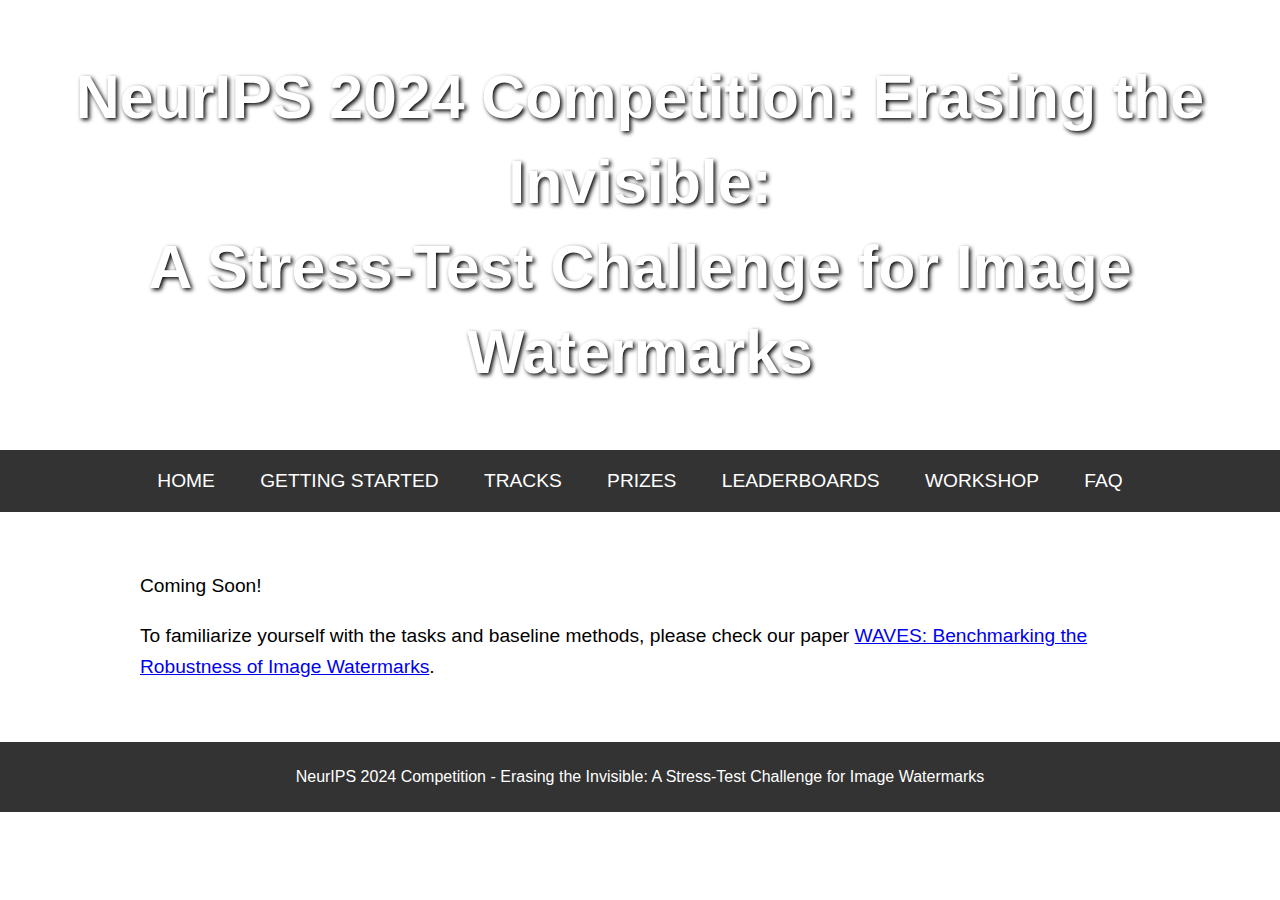
==== getting-started.html @ 24644a8b "Add files via upload" ====
<html lang="en">
<head>
    <meta charset="UTF-8">
    <meta name="viewport" content="width=device-width, initial-scale=1.0">
    <title>NeurIPS 2024 Watermarking Competition</title>
    <link rel="stylesheet" href="style.css">
    <link rel="icon" href="assets/icon.svg" type="image/x-icon">
</head>
<body>
<div class="header">
    <h1>NeurIPS 2024 Competition: Erasing the Invisible:<br>A Stress-Test Challenge for Image
        Watermarks</h1>
</div>
<div class="nav">
    <a href="index.html">HOME</a>
    <a href="getting-started.html">GETTING STARTED</a>
    <a href="tracks.html">TRACKS</a>
    <a href="prizes.html">PRIZES</a>
    <a href="leaderboards.html">LEADERBOARDS</a>
    <a href="workshop.html">WORKSHOP</a>
    <a href="faq.html">FAQ</a>
</div>
<div class="content">
    <p>Coming Soon!</p>
    <p>To familiarize yourself with the tasks and baseline methods, please check our paper <a
                href="https://arxiv.org/abs/2401.08573" target="_blank"> WAVES: Benchmarking the Robustness of Image Watermarks</a>.</p>
</div>
<div class="footer">
    <p>NeurIPS 2024 Competition - Erasing the Invisible: A Stress-Test Challenge for Image
        Watermarks</p>
</div>
</body>
</html>
---- style.css ----
body, html {
    margin: 0;
    font-family: Arial, sans-serif;
}

.header {
    background-image: url('https://upload.wikimedia.org/wikipedia/commons/0/0a/The_Great_Wave_off_Kanagawa.jpg');
    height: 50vh;
    background-size: cover;
    background-position: center;
    display: flex;
    align-items: center;
    justify-content: center;
    color: white;
    text-shadow: 2px 2px 4px #000000;
}

.header h1 {
    text-align: center;
    width: 100%;
    font-size: 3.8em;
    padding: 20px;
    line-height: 1.4;
}

.nav {
    background: #333;
    color: #fff;
    padding: 20px;
    text-align: center;
    font-size: 1.2em;
}

.nav a {
    color: white;
    padding: 14px 20px;
    text-decoration: none;
}

.nav a:hover {
    background-color: #ddd;
    color: black;
}

.content {
    background-color: white; /* Light background for content */
    padding: 20px 40px; /* Increased padding for better spacing */
    margin: 20px auto; /* Centers the content and adds vertical spacing */
    max-width: 1000px; /* Maximum width of the content block */
    /*box-shadow: 0 4px 8px rgba(0, 0, 0, 0.1); !* Subtle shadow for depth *!*/
    font-size: 1.2em; /* Larger font size for readability */
    line-height: 1.6; /* Increased line height */
    text-align: left; /* Keep text aligned to the left for better readability in paragraphs */
}

.footer {
    text-align: center;
    padding: 10px;
    background: #333;
    color: white;
}

/* Responsive design for screens narrower than 768px */
@media (max-width: 768px) {
    .header {
        height: 30vh; /* Reduce the height of the header on smaller screens */
    }

    .header h1 {
        font-size: 2.5em; /* Reduce the font size to fit smaller screens */
        padding: 10px; /* Adjust padding to reduce space */
    }

    .nav {
        font-size: 1em; /* Reduce the font size for navigation links */
    }

    .nav a {
        padding: 10px 15px; /* Adjust padding to fit smaller screens */
    }

    .content {
        padding: 10px 20px; /* Reduce padding for the content area */
        margin: 10px auto; /* Adjust margin for better layout */
        font-size: 1em; /* Adjust font size for better readability */
    }

    .footer {
        padding: 5px; /* Reduce padding in the footer */
    }
}

/* Even smaller devices, such as phones in portrait mode */
@media (max-width: 480px) {
    .header {
        height: 25vh; /* Even smaller header for very small screens */
    }

    .header h1 {
        font-size: 2em; /* Further reduce the font size */
    }

    .nav {
        padding: 10px 0; /* Reduce padding to save space */
        font-size: 0.9em; /* Smaller font for the nav bar */
    }

    .nav a {
        padding: 8px 10px; /* Smaller padding for links */
    }

    .content {
        padding: 8px 15px; /* Smaller padding for content areas */
    }
}
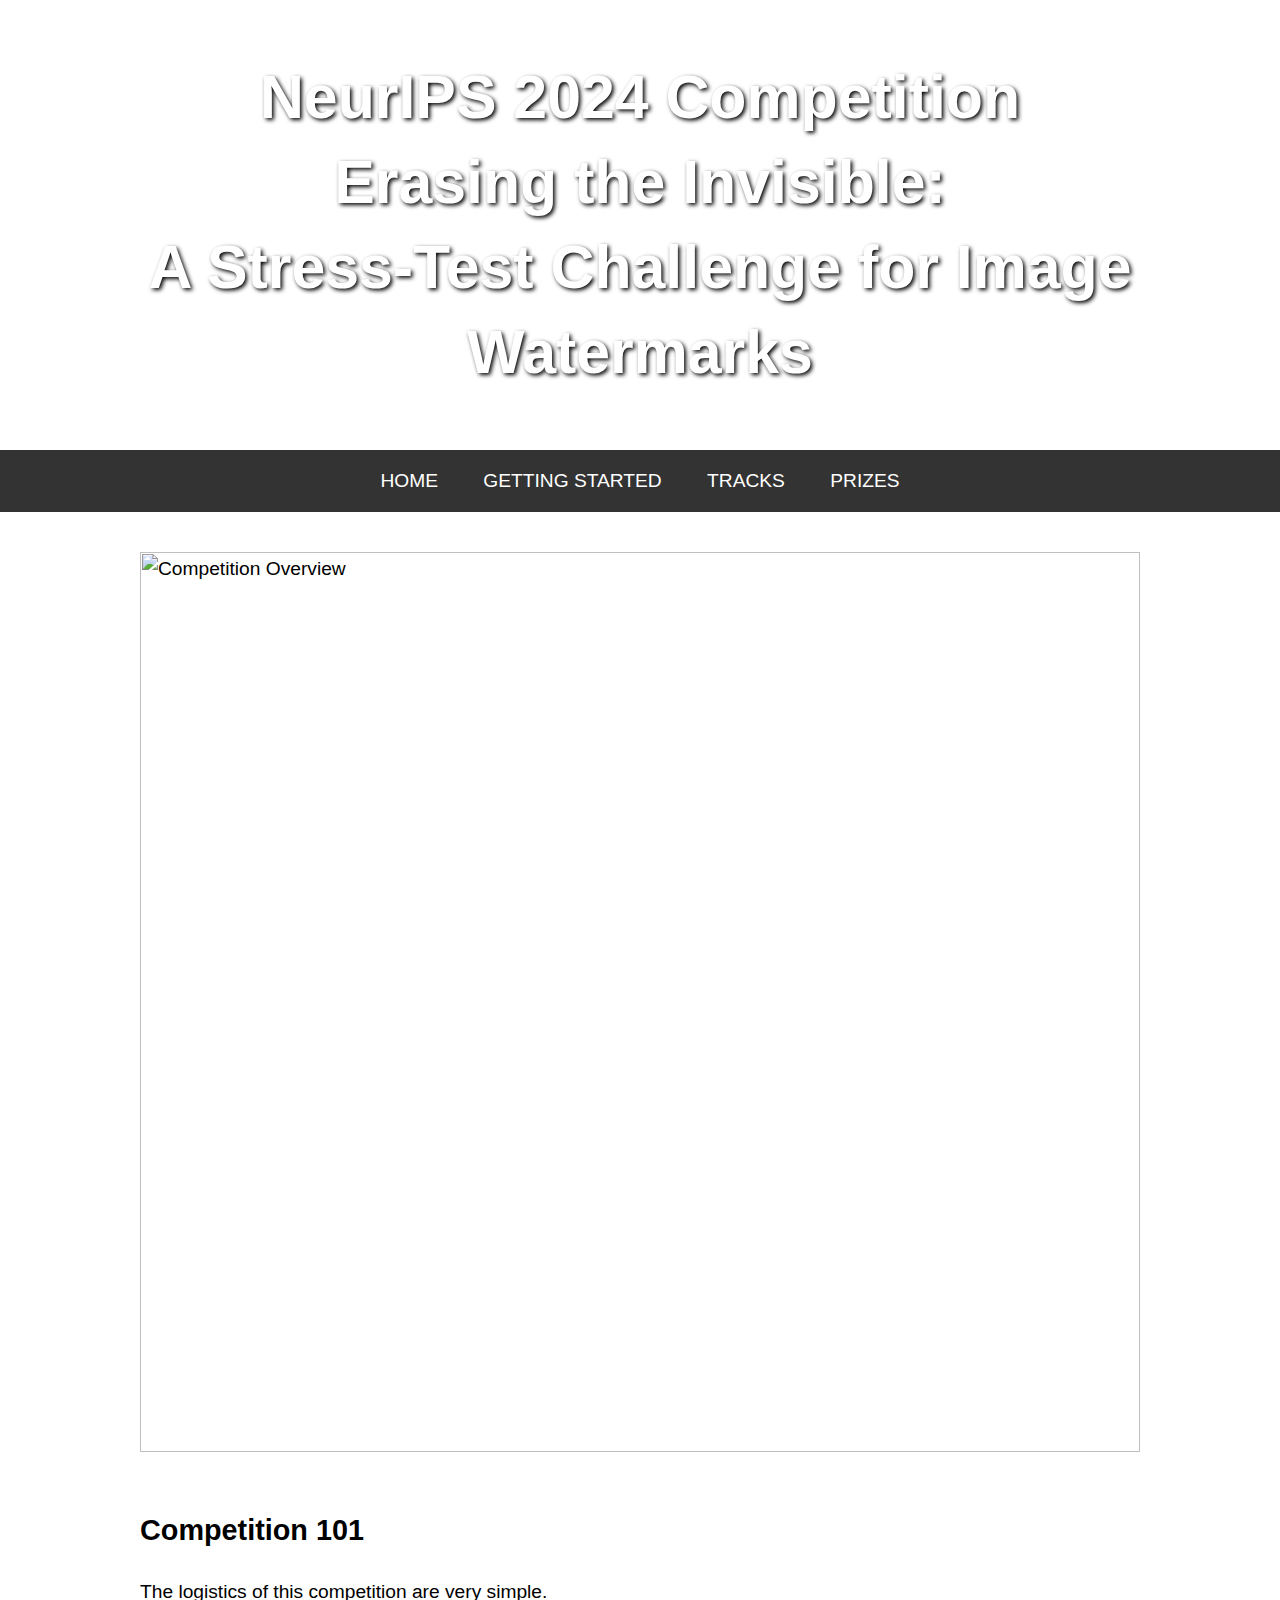
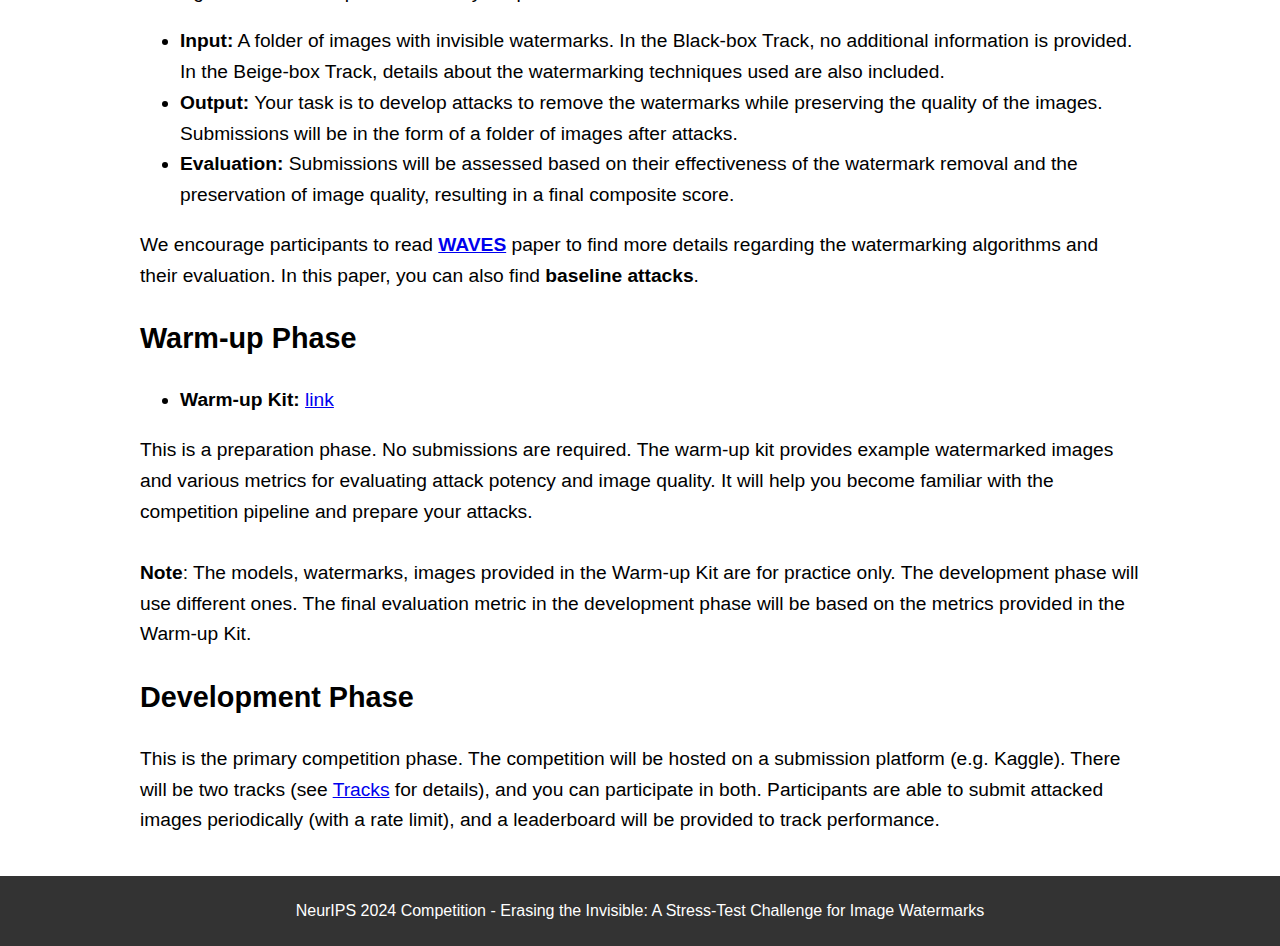
==== commit 7b7a2e60: "update timeline" ====
--- a/getting-started.html
+++ b/getting-started.html
@@ -8,7 +8,7 @@
 </head>
 <body>
 <div class="header">
-    <h1>NeurIPS 2024 Competition: Erasing the Invisible:<br>A Stress-Test Challenge for Image
+    <h1>NeurIPS 2024 Competition<br> Erasing the Invisible:<br>A Stress-Test Challenge for Image
         Watermarks</h1>
 </div>
 <div class="nav">
@@ -16,14 +16,42 @@
     <a href="getting-started.html">GETTING STARTED</a>
     <a href="tracks.html">TRACKS</a>
     <a href="prizes.html">PRIZES</a>
-    <a href="leaderboards.html">LEADERBOARDS</a>
-    <a href="workshop.html">WORKSHOP</a>
-    <a href="faq.html">FAQ</a>
+<!--    <a href="leaderboards.html">LEADERBOARDS</a>-->
+<!--    <a href="workshop.html">WORKSHOP</a>-->
+<!--    <a href="faq.html">FAQ</a>-->
 </div>
 <div class="content">
-    <p>Coming Soon!</p>
-    <p>To familiarize yourself with the tasks and baseline methods, please check our paper <a
-                href="https://arxiv.org/abs/2401.08573" target="_blank"> WAVES: Benchmarking the Robustness of Image Watermarks</a>.</p>
+    <img src="assets/overview.png" alt="Competition Overview" class="responsive-image">
+    <br><br>
+
+    <h2>Competition 101</h2>
+    <p>The logistics of this competition are very simple.</p>
+    <ul>
+        <li><strong>Input:</strong> A folder of images with invisible watermarks. In the Black-box Track, no additional information is provided. In the Beige-box Track, details about the watermarking techniques used are also included.</li>
+        <li><strong>Output:</strong> Your task is to develop attacks to remove the watermarks while preserving the quality of the images. Submissions will be in the form of a folder of images after attacks.</li>
+        <li><strong>Evaluation:</strong> Submissions will be assessed based on their effectiveness of the watermark removal and the preservation of image quality, resulting in a final composite score.</li>
+    </ul>
+
+    We encourage participants to read <b><a href="https://wavesbench.github.io/" target="_blank"> WAVES</a></b> paper to find more details regarding the watermarking algorithms and their evaluation.
+    In this paper, you can also find <b>baseline attacks</b>.
+
+    <h2>Warm-up Phase</h2>
+    <ul>
+        <li><b>Warm-up Kit:</b> <a href="https://github.com/erasinginvisible/warm-up-kit/tree/main", target="_blank">link</a></li>
+    </ul>
+    This is a preparation phase. No submissions are required.
+    The warm-up kit provides example watermarked images and various metrics for evaluating attack potency and image quality.
+    It will help you become familiar with the competition pipeline and prepare your attacks.
+    <br><br>
+    <b>Note</b>: The models, watermarks, images provided in the Warm-up Kit are for practice only. The development phase will use different ones.
+    The final evaluation metric in the development phase will be based on the metrics provided in the Warm-up Kit.
+
+
+    <h2>Development Phase</h2>
+    This is the primary competition phase. The competition will be hosted on a submission platform (e.g. Kaggle).
+    There will be two tracks (see <a href="tracks.html">Tracks</a> for details), and you can participate in both.
+    Participants are able to submit attacked images periodically (with a rate limit), and a leaderboard will be provided to track performance.
+
 </div>
 <div class="footer">
     <p>NeurIPS 2024 Competition - Erasing the Invisible: A Stress-Test Challenge for Image
--- a/style.css
+++ b/style.css
@@ -60,56 +60,147 @@
     color: white;
 }
 
-/* Responsive design for screens narrower than 768px */
+.sponsors-logos img {
+    width: 250px; /* or any size that fits your design */
+    height: auto;
+    margin: 10px 20px;
+    vertical-align: middle; /* Aligns the image vertically if text or other elements are present */
+}
+
+.sponsors-logos a {
+    display: inline-block; /* Ensures the links are aligned nicely */
+    margin: 0 10px; /* Space between logos */
+}
+
+.responsive-image {
+    width: 100%; /* Makes the image responsive and matches the container's width */
+    height: auto; /* Maintains the aspect ratio of the image */
+}
+
+.photo-grid {
+    display: grid;
+    grid-template-columns: repeat(auto-fit, minmax(160px, 1fr)); /* adjust number of columns based on content width */
+    gap: 20px;
+    justify-content: center; /* Centers the grid items in the row */
+    padding: 20px;
+}
+
+.photo {
+    width: 160px;
+    height: 210px; /* Increased height to accommodate captions */
+    overflow: hidden;
+    display: flex;
+    flex-direction: column;
+    align-items: center;
+    text-align: center; /* Center-align text for aesthetic purposes */
+    background: #fff; /* Optional: background color */
+}
+
+.photo img {
+    width: 100%;
+    height: 160px; /* Fixed height for images */
+    object-fit: cover;
+}
+
+figcaption {
+    color: #666; /* Caption text color */
+    font-size: 0.8em; /* Smaller font size for captions */
+    padding: 5px; /* Padding around the caption text */
+}
+
+
+/* Medium Screen Devices: Tablets in Landscape Mode */
+@media (min-width: 768px) and (max-width: 1024px) {
+    .header h1 {
+        font-size: 3.0em;
+        padding: 15px;
+    }
+
+    .nav {
+        font-size: 1.1em;
+    }
+
+    .nav a {
+        padding: 12px 18px;
+    }
+
+    .content {
+        padding: 15px 30px;
+        font-size: 1.1em;
+    }
+
+    .photo-grid {
+        grid-template-columns: repeat(auto-fit, minmax(180px, 1fr));
+    }
+
+    .photo {
+        width: 180px;
+        height: 230px;
+    }
+
+    .photo img {
+        height: 180px;
+    }
+
+    .sponsors-logos img {
+        width: 100px;
+    }
+}
+
+/* Smaller Devices: Mobile Phones */
 @media (max-width: 768px) {
     .header {
-        height: 30vh; /* Reduce the height of the header on smaller screens */
+        height: 30vh;
     }
 
     .header h1 {
-        font-size: 2.5em; /* Reduce the font size to fit smaller screens */
-        padding: 10px; /* Adjust padding to reduce space */
+        font-size: 2.5em;
+        padding: 10px;
     }
 
     .nav {
-        font-size: 1em; /* Reduce the font size for navigation links */
+        font-size: 1em;
     }
 
     .nav a {
-        padding: 10px 15px; /* Adjust padding to fit smaller screens */
+        padding: 10px 15px;
     }
 
     .content {
-        padding: 10px 20px; /* Reduce padding for the content area */
-        margin: 10px auto; /* Adjust margin for better layout */
-        font-size: 1em; /* Adjust font size for better readability */
+        padding: 10px 20px;
+        margin: 10px auto;
+        font-size: 1em;
     }
 
     .footer {
-        padding: 5px; /* Reduce padding in the footer */
-    }
-}
-
-/* Even smaller devices, such as phones in portrait mode */
+        padding: 5px;
+    }
+
+    .sponsors-logos img {
+        width: 80px;
+    }
+}
+
+/* Very Small Devices */
 @media (max-width: 480px) {
     .header {
-        height: 25vh; /* Even smaller header for very small screens */
+        height: 25vh;
     }
 
     .header h1 {
-        font-size: 2em; /* Further reduce the font size */
+        font-size: 2em;
     }
 
     .nav {
-        padding: 10px 0; /* Reduce padding to save space */
-        font-size: 0.9em; /* Smaller font for the nav bar */
+        padding: 10px 0;
+        font-size: 0.9em;
     }
 
     .nav a {
-        padding: 8px 10px; /* Smaller padding for links */
+        padding: 8px 10px;
     }
 
     .content {
-        padding: 8px 15px; /* Smaller padding for content areas */
+        padding: 8px 15px;
     }
 }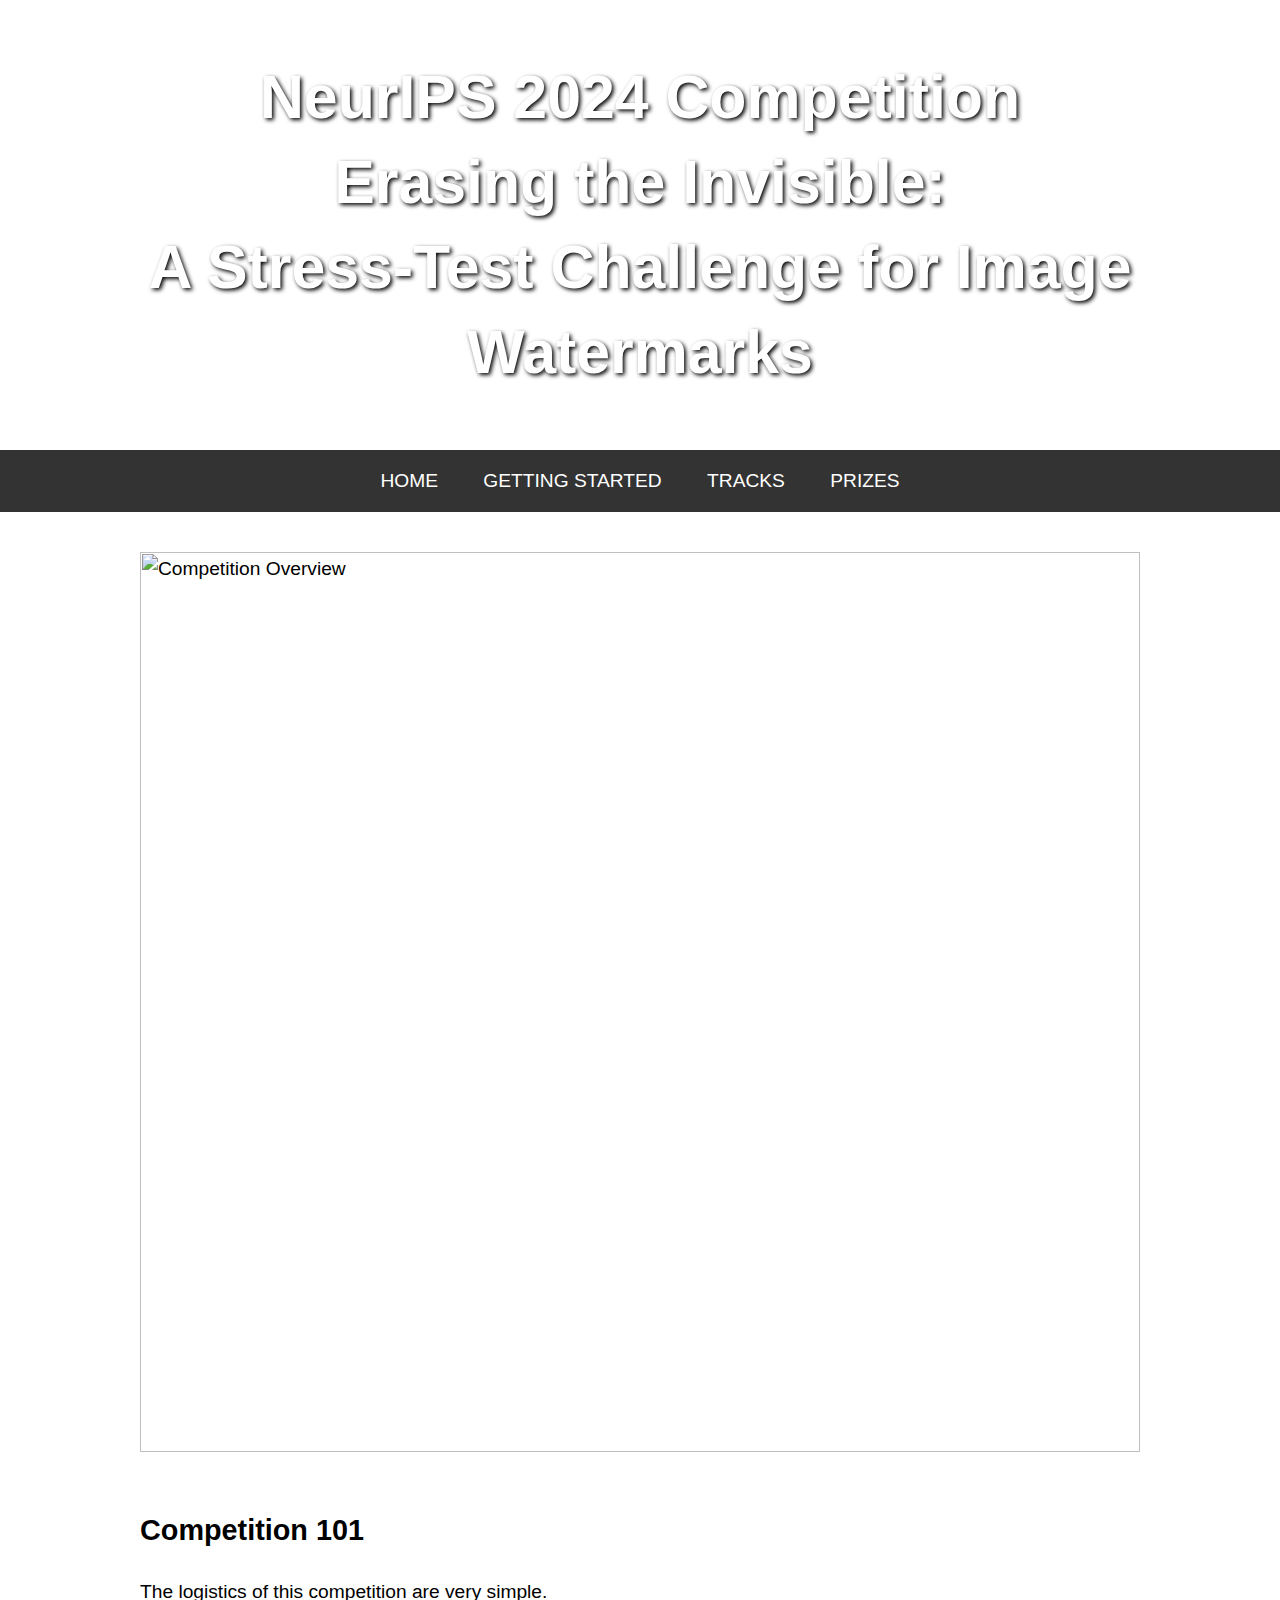
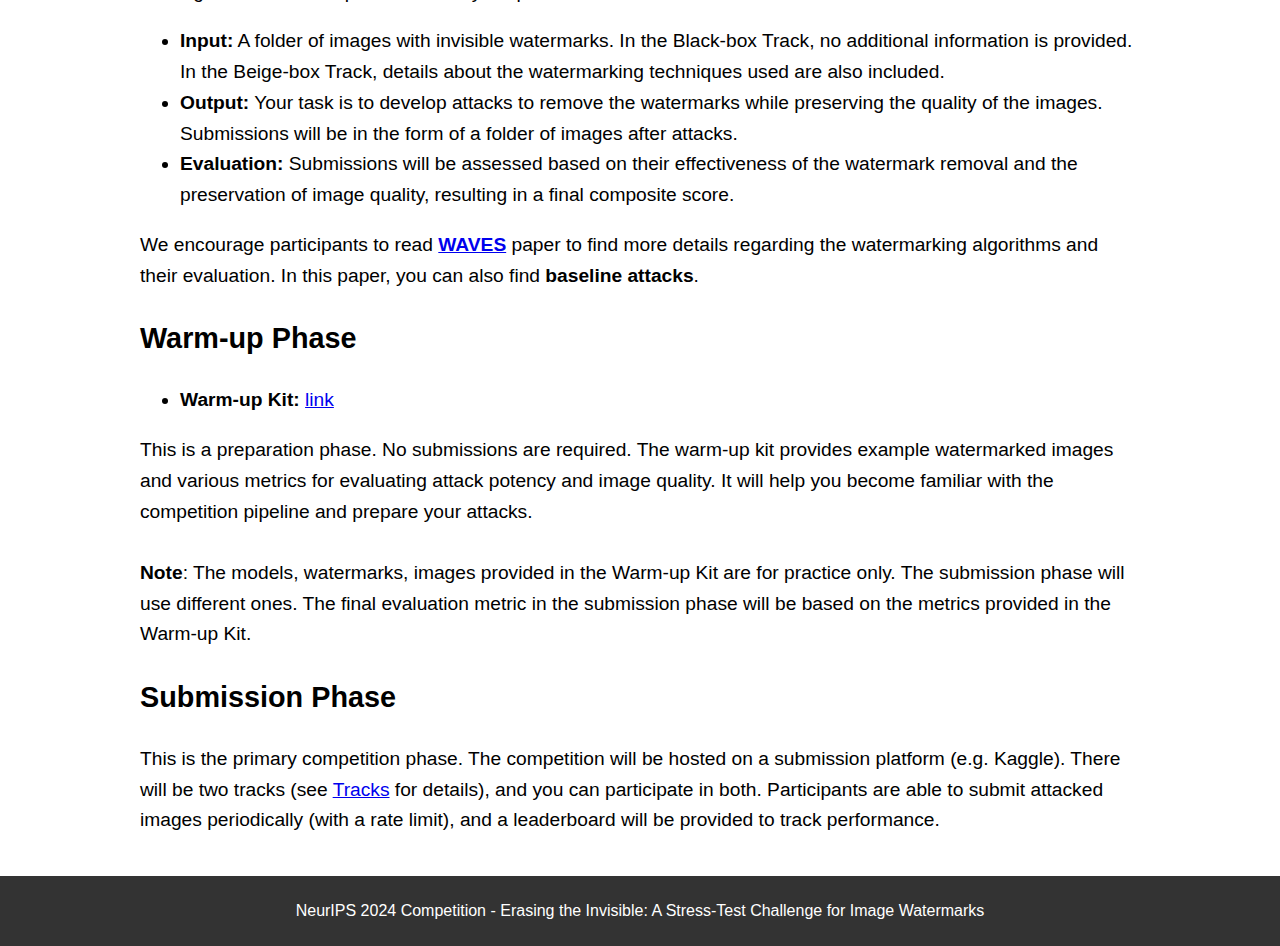
==== commit 8646c189: "update phase name" ====
--- a/getting-started.html
+++ b/getting-started.html
@@ -43,11 +43,11 @@
     The warm-up kit provides example watermarked images and various metrics for evaluating attack potency and image quality.
     It will help you become familiar with the competition pipeline and prepare your attacks.
     <br><br>
-    <b>Note</b>: The models, watermarks, images provided in the Warm-up Kit are for practice only. The development phase will use different ones.
-    The final evaluation metric in the development phase will be based on the metrics provided in the Warm-up Kit.
+    <b>Note</b>: The models, watermarks, images provided in the Warm-up Kit are for practice only. The submission phase will use different ones.
+    The final evaluation metric in the submission phase will be based on the metrics provided in the Warm-up Kit.
 
 
-    <h2>Development Phase</h2>
+    <h2>Submission Phase</h2>
     This is the primary competition phase. The competition will be hosted on a submission platform (e.g. Kaggle).
     There will be two tracks (see <a href="tracks.html">Tracks</a> for details), and you can participate in both.
     Participants are able to submit attacked images periodically (with a rate limit), and a leaderboard will be provided to track performance.
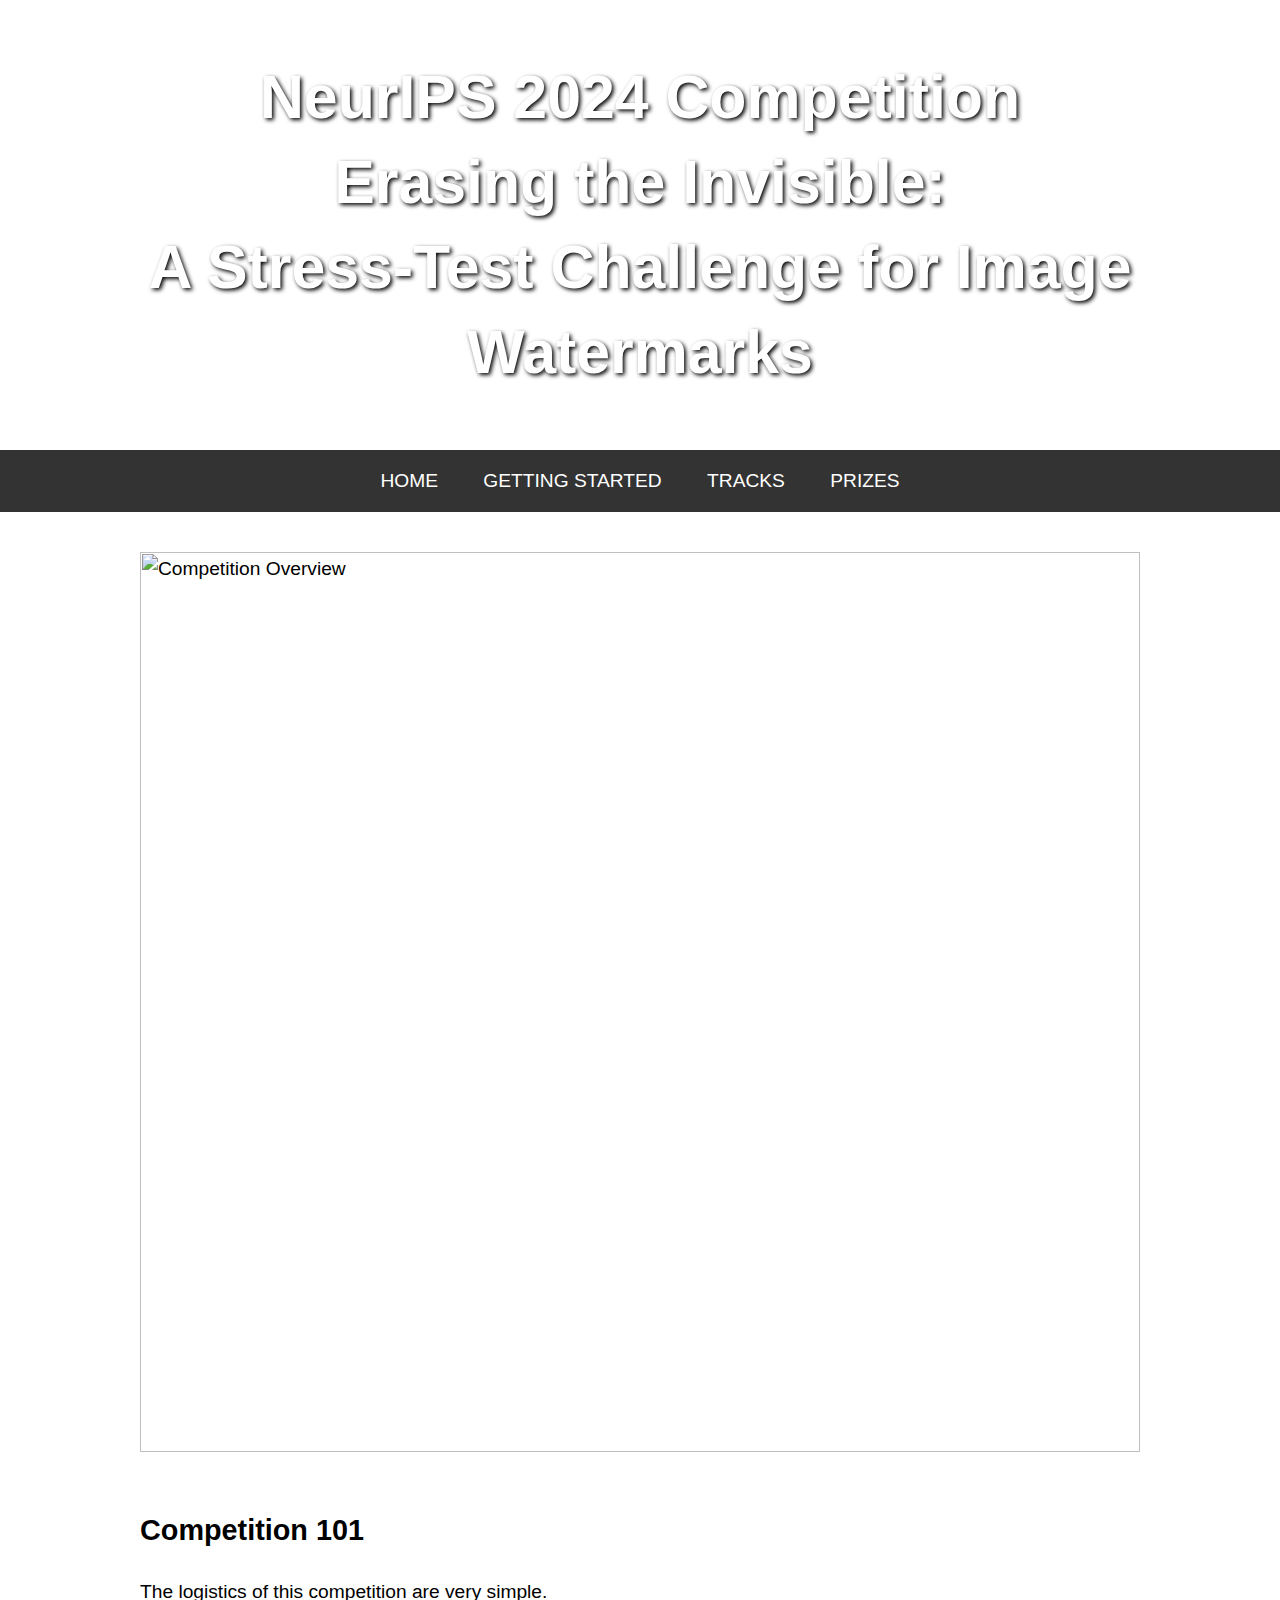
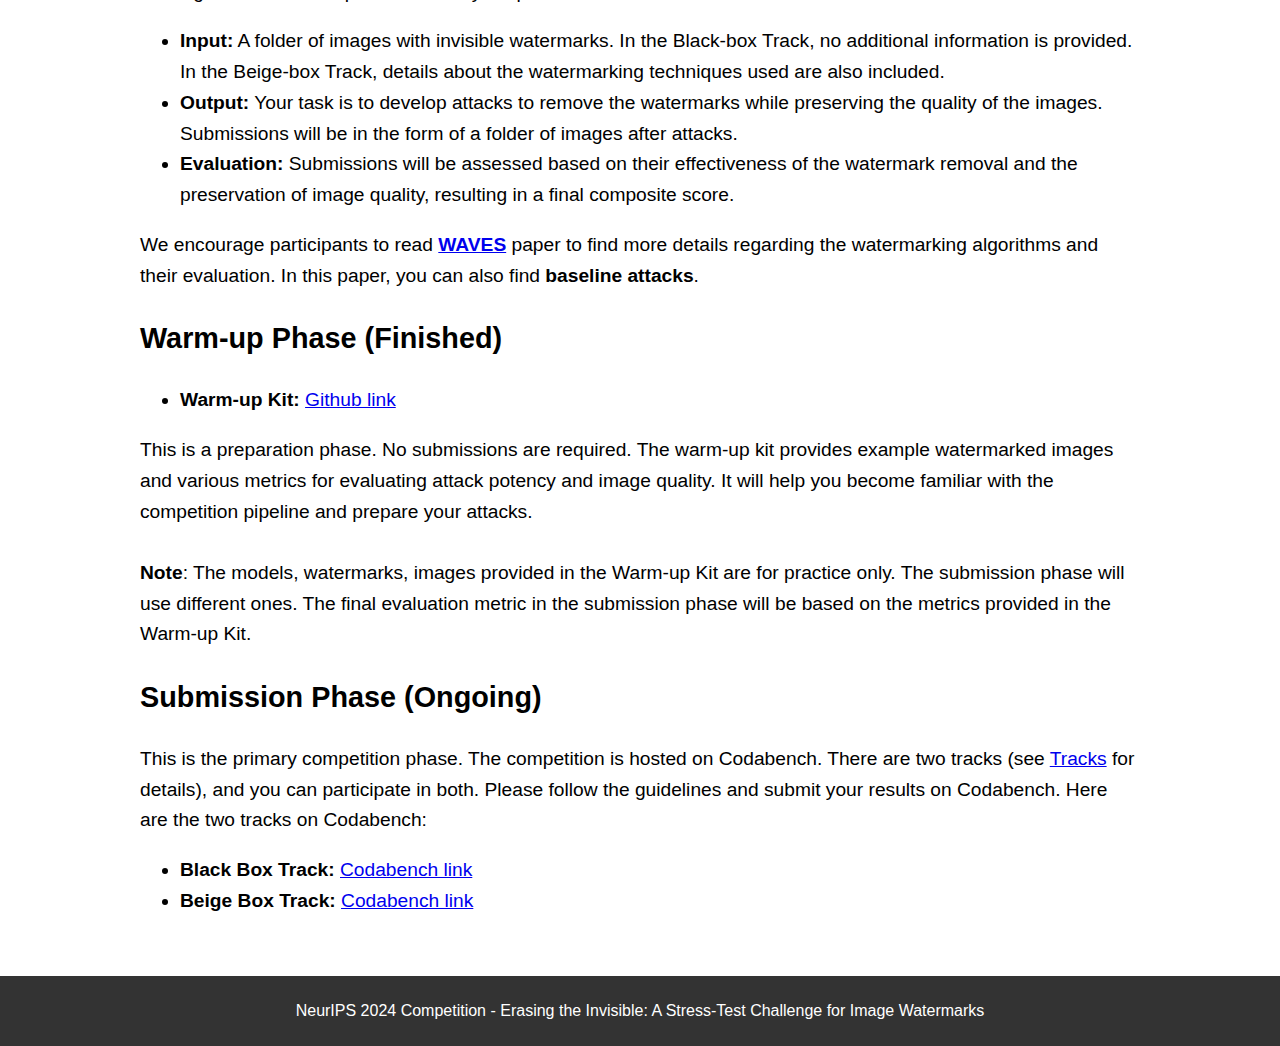
==== commit 9df05ea3: "submission phase" ====
--- a/getting-started.html
+++ b/getting-started.html
@@ -35,9 +35,9 @@
     We encourage participants to read <b><a href="https://wavesbench.github.io/" target="_blank"> WAVES</a></b> paper to find more details regarding the watermarking algorithms and their evaluation.
     In this paper, you can also find <b>baseline attacks</b>.
 
-    <h2>Warm-up Phase</h2>
+    <h2>Warm-up Phase (Finished)</h2>
     <ul>
-        <li><b>Warm-up Kit:</b> <a href="https://github.com/erasinginvisible/warm-up-kit/tree/main", target="_blank">link</a></li>
+        <li><b>Warm-up Kit:</b> <a href="https://github.com/erasinginvisible/warm-up-kit/tree/main", target="_blank">Github link</a></li>
     </ul>
     This is a preparation phase. No submissions are required.
     The warm-up kit provides example watermarked images and various metrics for evaluating attack potency and image quality.
@@ -47,10 +47,15 @@
     The final evaluation metric in the submission phase will be based on the metrics provided in the Warm-up Kit.
 
 
-    <h2>Submission Phase</h2>
-    This is the primary competition phase. The competition will be hosted on a submission platform (e.g. Kaggle).
-    There will be two tracks (see <a href="tracks.html">Tracks</a> for details), and you can participate in both.
-    Participants are able to submit attacked images periodically (with a rate limit), and a leaderboard will be provided to track performance.
+    <h2>Submission Phase (Ongoing)</h2>
+    This is the primary competition phase. The competition is hosted on Codabench.
+    There are two tracks (see <a href="tracks.html">Tracks</a> for details), and you can participate in both. Please follow the guidelines and submit your results on Codabench.
+    Here are the two tracks on Codabench:
+    <ul>
+        <li><b>Black Box Track:</b> <a href="https://github.com/erasinginvisible/warm-up-kit/tree/main", target="_blank">Codabench link</a></li>
+        <li><b>Beige Box Track:</b> <a href="https://github.com/erasinginvisible/warm-up-kit/tree/main", target="_blank">Codabench link</a></li>
+    </ul>
+
 
 </div>
 <div class="footer">
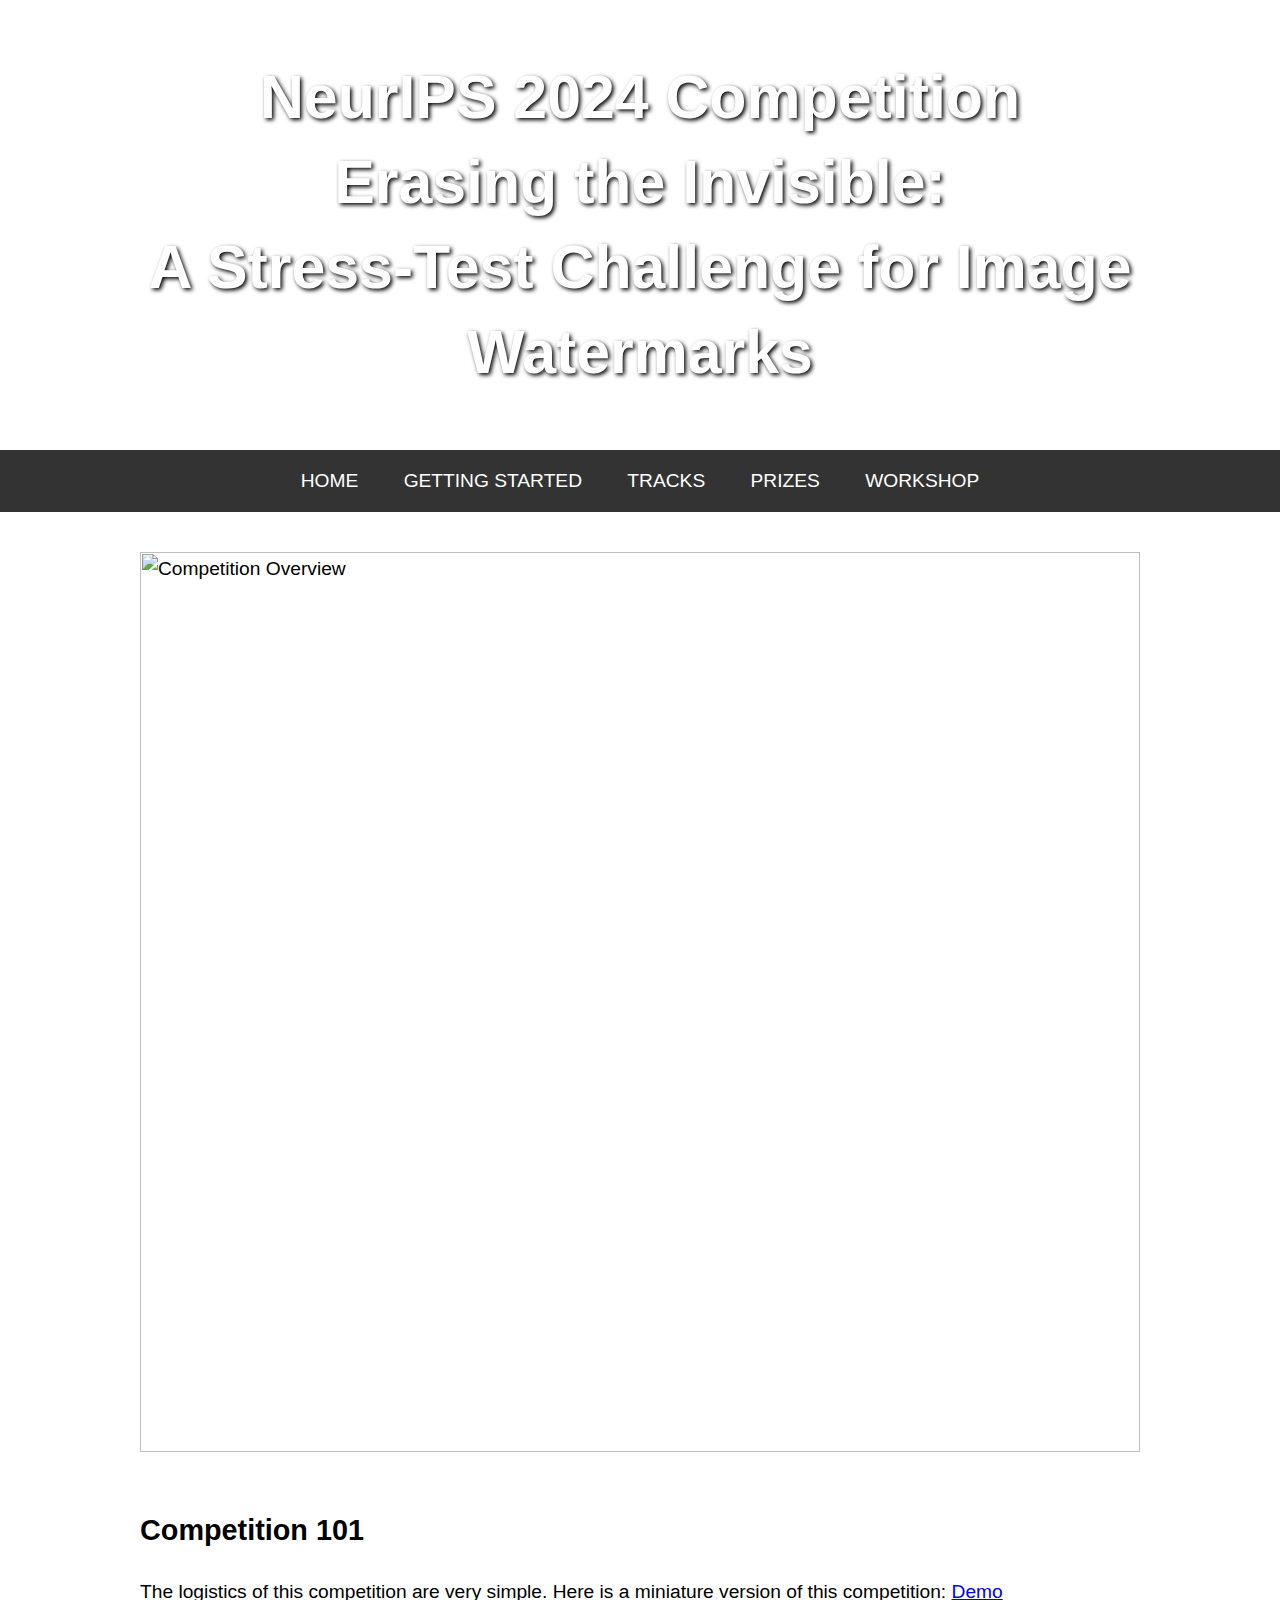
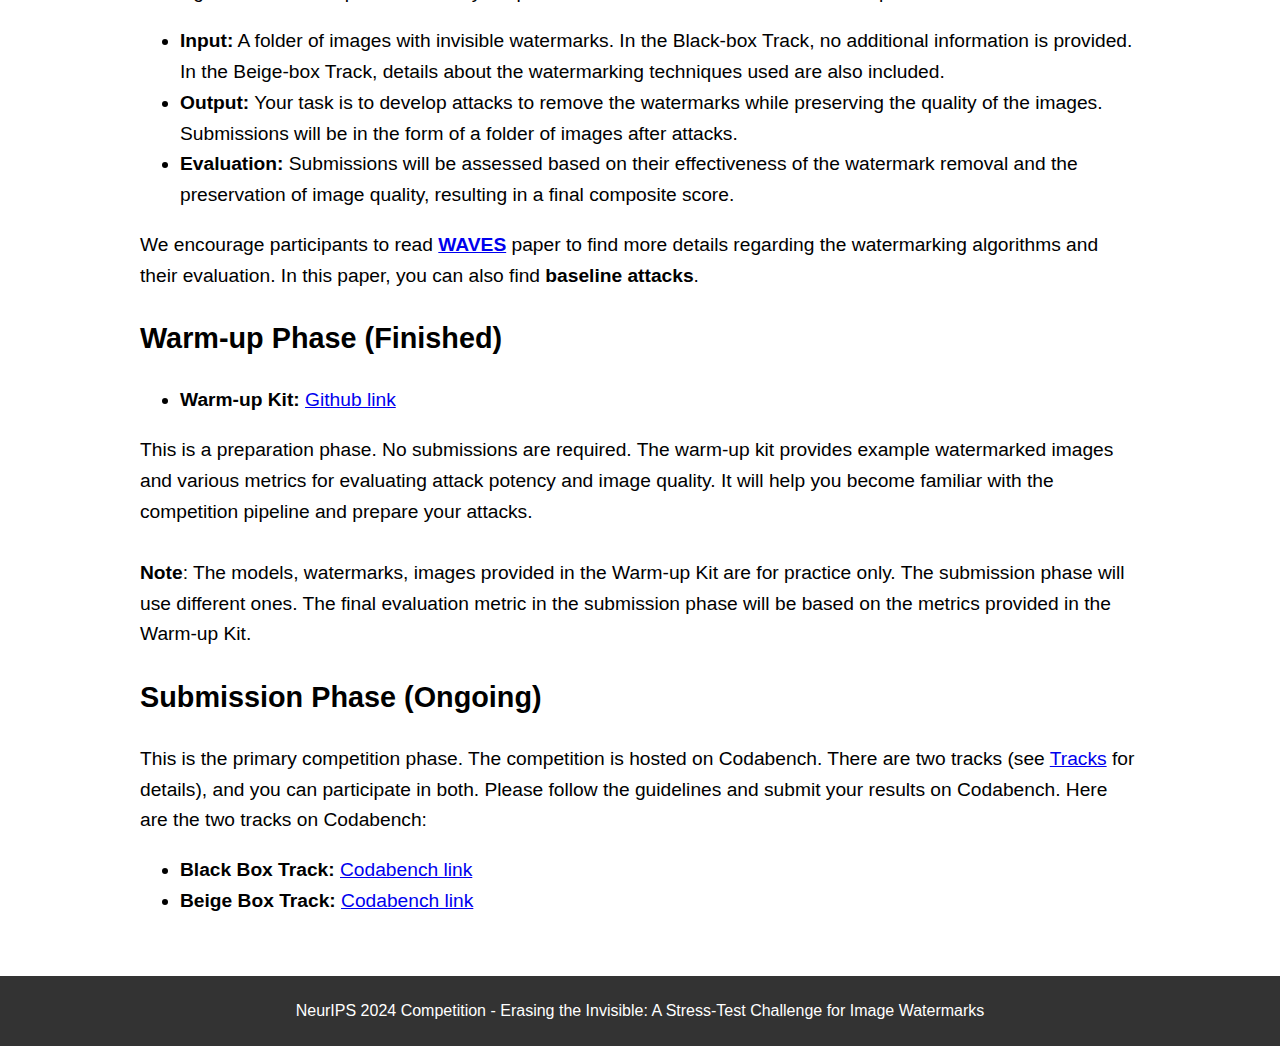
==== commit 36096f83: "workshop" ====
--- a/getting-started.html
+++ b/getting-started.html
@@ -17,7 +17,7 @@
     <a href="tracks.html">TRACKS</a>
     <a href="prizes.html">PRIZES</a>
 <!--    <a href="leaderboards.html">LEADERBOARDS</a>-->
-<!--    <a href="workshop.html">WORKSHOP</a>-->
+    <a href="workshop.html">WORKSHOP</a>
 <!--    <a href="faq.html">FAQ</a>-->
 </div>
 <div class="content">
@@ -25,7 +25,8 @@
     <br><br>
 
     <h2>Competition 101</h2>
-    <p>The logistics of this competition are very simple.</p>
+
+    <p>The logistics of this competition are very simple. Here is a miniature version of this competition:</b> <a href="https://huggingface.co/spaces/furonghuang-lab/Erasing-Invisible-Demo", target="_blank">Demo</a></p>
     <ul>
         <li><strong>Input:</strong> A folder of images with invisible watermarks. In the Black-box Track, no additional information is provided. In the Beige-box Track, details about the watermarking techniques used are also included.</li>
         <li><strong>Output:</strong> Your task is to develop attacks to remove the watermarks while preserving the quality of the images. Submissions will be in the form of a folder of images after attacks.</li>
@@ -52,8 +53,8 @@
     There are two tracks (see <a href="tracks.html">Tracks</a> for details), and you can participate in both. Please follow the guidelines and submit your results on Codabench.
     Here are the two tracks on Codabench:
     <ul>
-        <li><b>Black Box Track:</b> <a href="https://github.com/erasinginvisible/warm-up-kit/tree/main", target="_blank">Codabench link</a></li>
-        <li><b>Beige Box Track:</b> <a href="https://github.com/erasinginvisible/warm-up-kit/tree/main", target="_blank">Codabench link</a></li>
+        <li><b>Black Box Track:</b> <a href="https://www.codabench.org/competitions/3857/", target="_blank">Codabench link</a></li>
+        <li><b>Beige Box Track:</b> <a href="https://www.codabench.org/competitions/3821/", target="_blank">Codabench link</a></li>
     </ul>
 
 
--- a/style.css
+++ b/style.css
@@ -108,6 +108,16 @@
     padding: 5px; /* Padding around the caption text */
 }
 
+pre {
+        background-color: #f5f5f5;
+        padding: 15px;
+        font-family: monospace;
+        white-space: pre-wrap;
+    }
+    code {
+        color: black;
+    }
+
 
 /* Medium Screen Devices: Tablets in Landscape Mode */
 @media (min-width: 768px) and (max-width: 1024px) {
@@ -203,4 +213,40 @@
     .content {
         padding: 8px 15px;
     }
-}+}
+table {
+    width: 80%; /* Table takes the full width of the container */
+    border-collapse: collapse; /* Removes extra spacing between cells */
+    margin: 20px auto; /* Adds vertical spacing */
+    font-size: 0.8em; /* Matches your content font size */
+    text-align: left; /* Align text to the left for readability */
+    box-shadow: 0 4px 8px rgba(0, 0, 0, 0.1); /* Adds a subtle shadow */
+}
+
+th, td {
+    padding: 12px 15px; /* Adds spacing inside cells */
+    border: 1px solid #ddd; /* Adds light borders between cells */
+}
+
+th {
+    background-color: #f4f4f4; /* Light gray background for header */
+    font-weight: bold; /* Bold text for header */
+}
+
+tr:nth-child(even) {
+    background-color: #f9f9f9; /* Zebra striping for alternate rows */
+}
+
+tr:hover {
+    background-color: #f1f1f1; /* Subtle hover effect */
+}
+
+/* Responsive design for smaller devices */
+@media (max-width: 768px) {
+    table {
+        font-size: 1em; /* Adjust font size for smaller screens */
+    }
+    th, td {
+        padding: 10px; /* Smaller padding */
+    }
+}
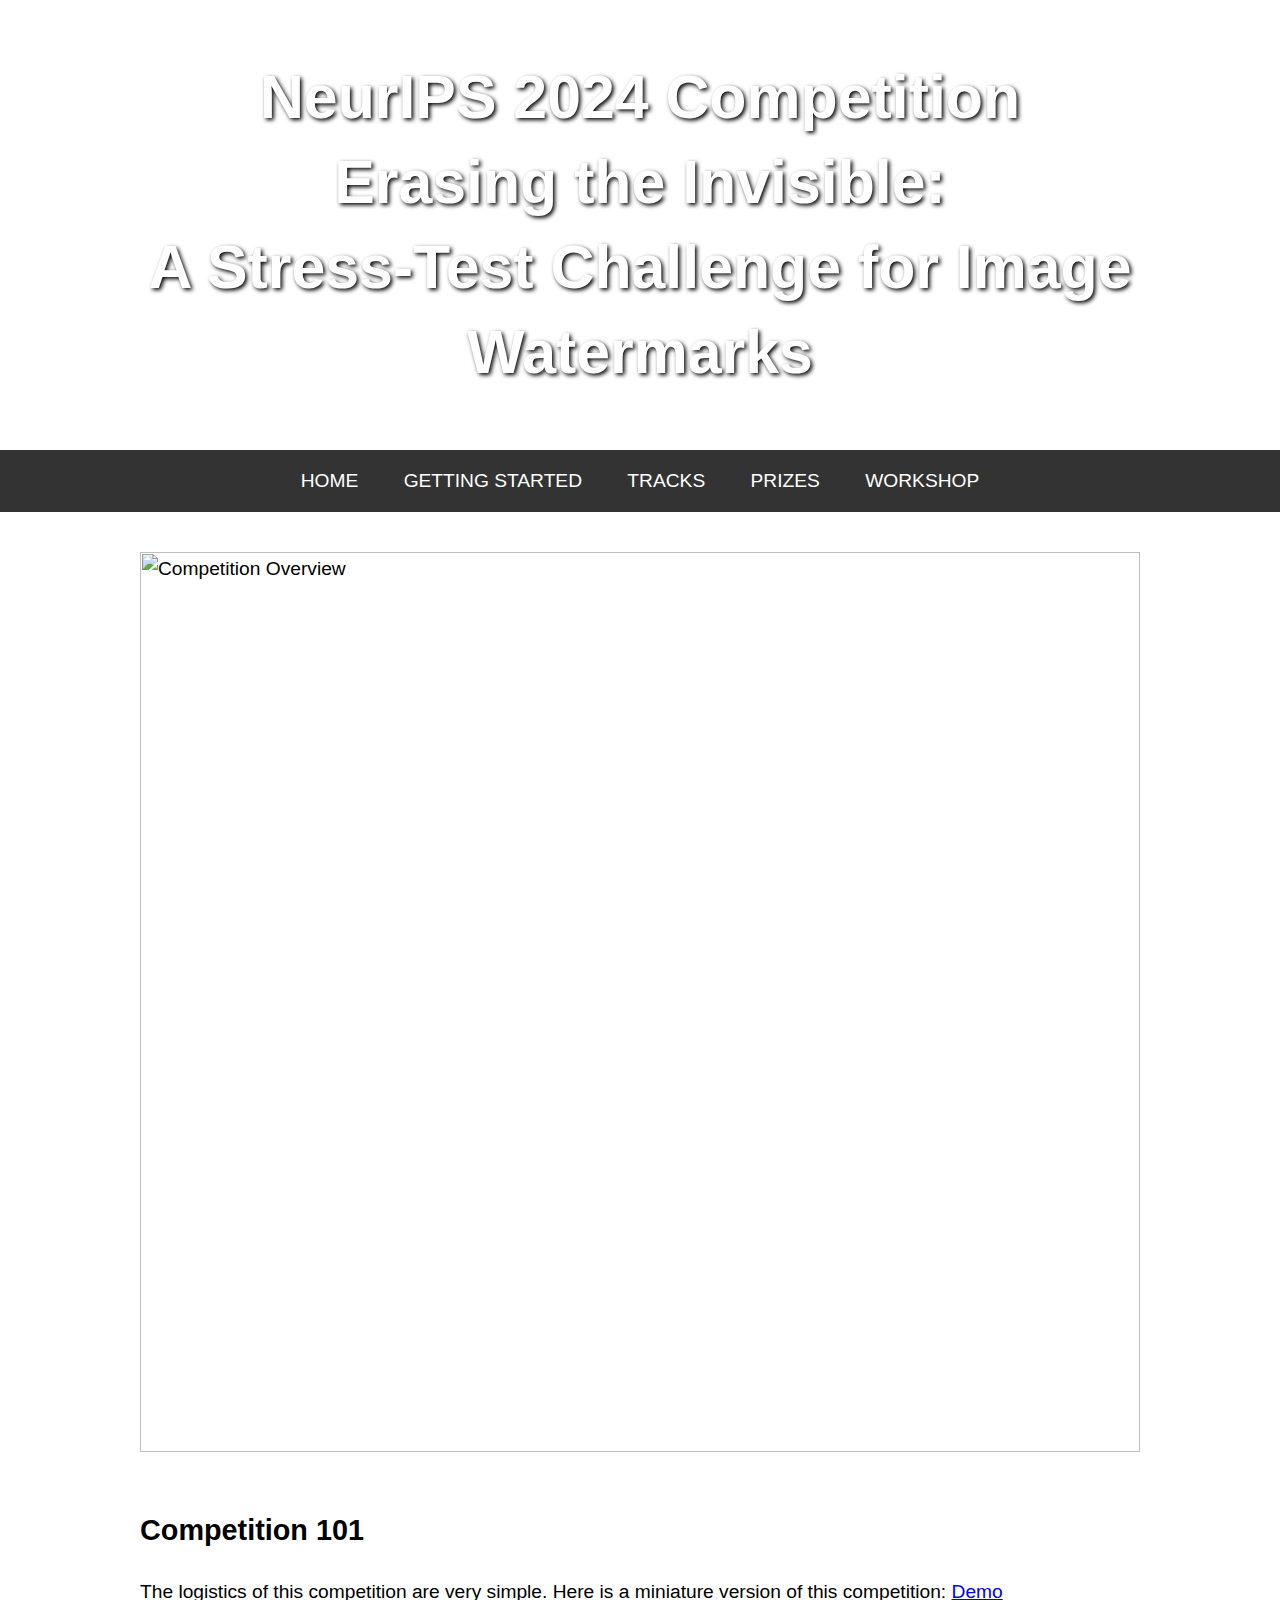
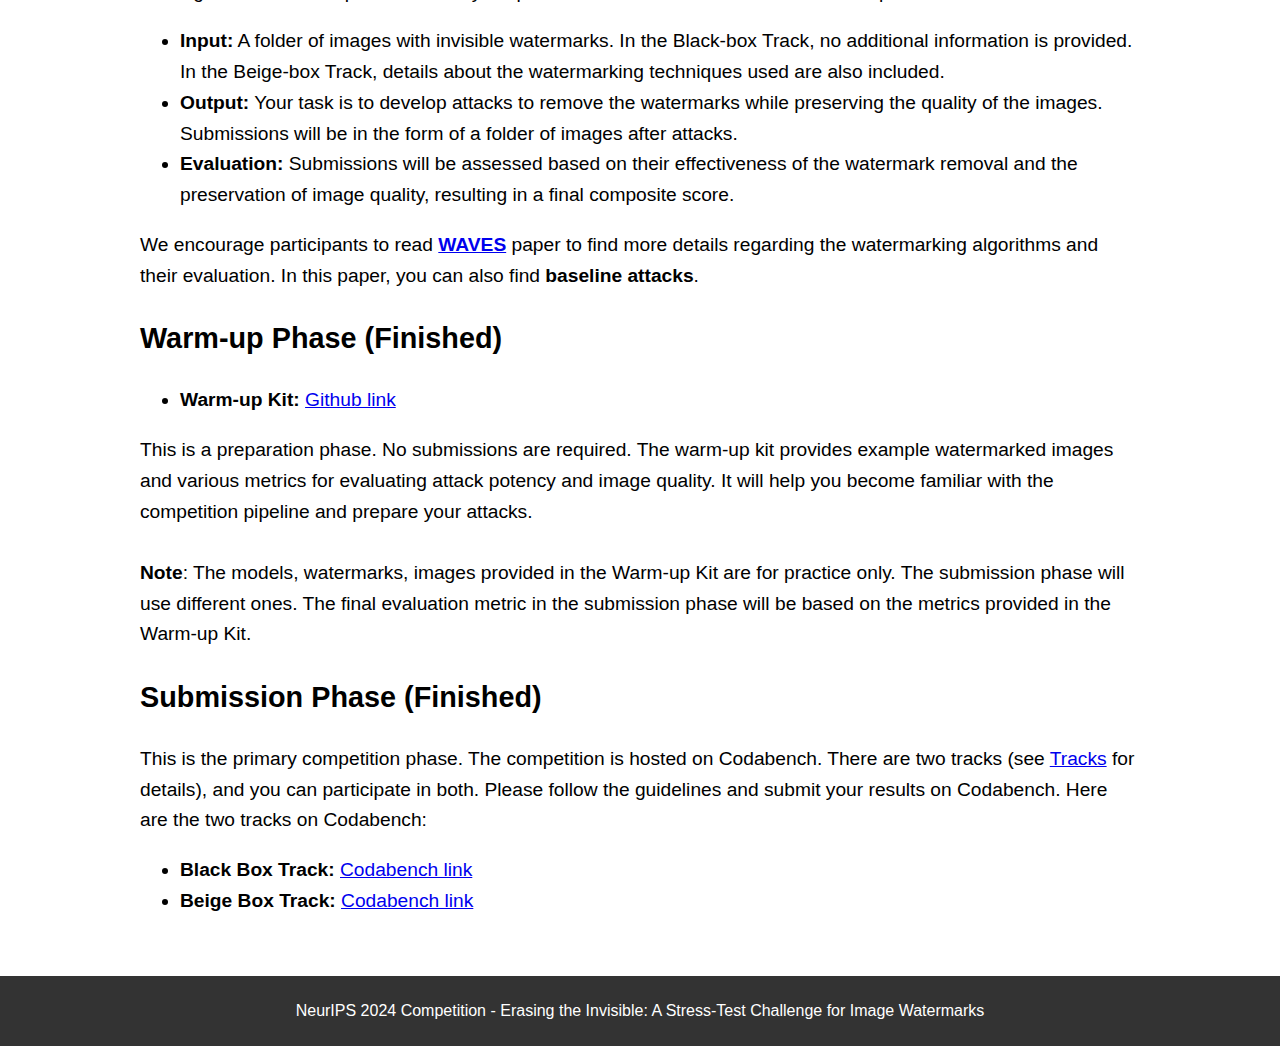
==== commit 4b8044d5: "trufo" ====
--- a/getting-started.html
+++ b/getting-started.html
@@ -48,7 +48,7 @@
     The final evaluation metric in the submission phase will be based on the metrics provided in the Warm-up Kit.
 
 
-    <h2>Submission Phase (Ongoing)</h2>
+    <h2>Submission Phase (Finished)</h2>
     This is the primary competition phase. The competition is hosted on Codabench.
     There are two tracks (see <a href="tracks.html">Tracks</a> for details), and you can participate in both. Please follow the guidelines and submit your results on Codabench.
     Here are the two tracks on Codabench:
